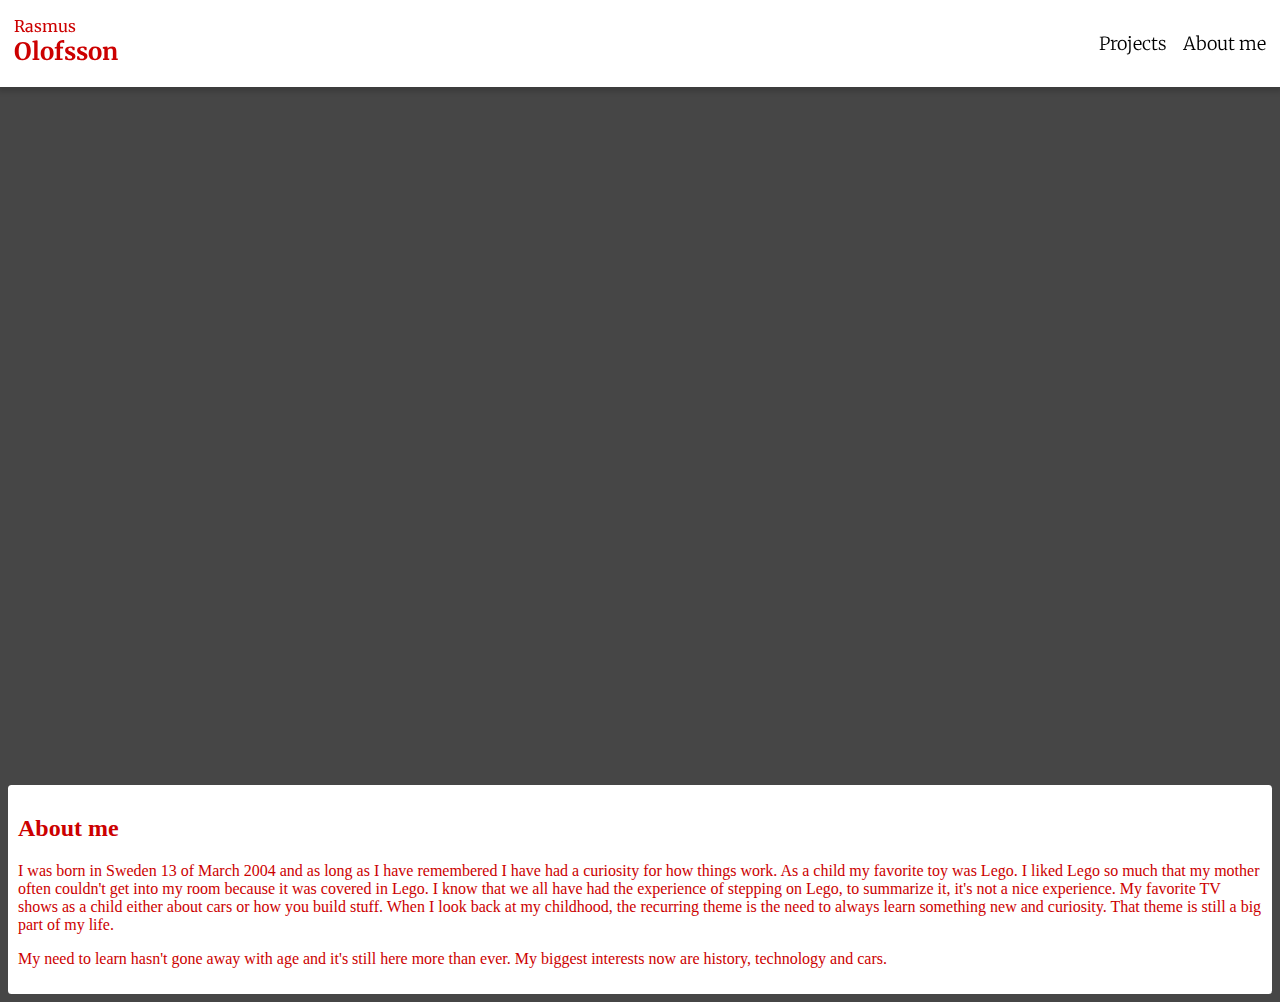
==== about-me/index.html @ f1010777 "Abot me text changest" ====
<!DOCTYPE html>
<html lang="en">
  <head>
    <meta charset="UTF-8" />
    <meta http-equiv="X-UA-Compatible" content="IE=edge" />
    <meta name="viewport" content="width=device-width, initial-scale=1.0" />
    <title>RasmusOlofssonProdutions</title>
    <link rel="preconnect" href="https://fonts.gstatic.com" />
    <link rel="stylesheet" href="styles/styles.css" />
    <link
      href="https://fonts.googleapis.com/css2?family=Merriweather:wght@700&display=swap"
      rel="stylesheet"
    />
    <link rel="preconnect" href="https://fonts.gstatic.com" />
    <link
      href="https://fonts.googleapis.com/css2?family=Merriweather:wght@300&display=swap"
      rel="stylesheet"
    />
  </head>
  <body>
    <nav class="navbar">
      <div class="logo">
        <a href="../index.html">
          Rasmus
          <h2>Olofsson</h2>
        </a>
      </div>
      <ul class="bar">
        <li><a href=""></a></li>
        <li><a href="../projectspage/index.html">Projects</a></li>
        <li><a href="./index.html">About me</a></li>
      </ul>
    </nav>
    <div class="me">
      <h2>About me</h2>
      <p>
        I was born in Sweden 13 of March 2004 and as long as I have remembered I have had a curiosity for how things work. As a child my favorite toy was Lego. I liked Lego so much that my mother often couldn't get into my room because it was covered in Lego. I know that we all have had the experience of stepping on Lego, to summarize it, it's not a nice experience. 
        My favorite TV shows as a child either about cars or how you build stuff. When I look back at my childhood, the recurring theme is the need to always learn something new and curiosity. That theme is still a big part of my life. 
      </p>
      <p> My need to learn hasn't gone away with age and it's still here more than ever. My biggest interests now are history, technology and cars.</p>
    </div>
  </body>
</html>
---- about-me/styles/styles.css ----
.navbar {
  display: flex;
  align-items: center;
  justify-content: space-between;
  background-color: white;
  margin-top: -10px;
  margin-left: -10px;
  margin-right: -10px;
  position: sticky;
  top: 0;
  box-shadow: 0 5px 5px rgb(0, 0, 0, 0.15);
}
body {
  background: url(https://media-exp1.licdn.com/dms/image/C4E12AQErPMSZQJ0ZSw/article-inline_image-shrink_1500_2232/0/1606753329187?e=1622073600&v=beta&t=Qp4bZz7MnMkcBbm3XwLdzVfuZfUqNlUJhN5wSDdjn2s);
  background-position: center center;
  background-repeat: no-repeat;
  background-attachment: fixed;
  background-size: cover;
  background-color: #464646;
}
.logo {
  font-family: "Merriweather", serif;
  color: #cc0000;
  margin-left: 16px;
  padding-top: 10x;
  margin-top: 16px;
}
.logo a {
  font-family: "Merriweather", serif;
  color: #cc0000;
  text-decoration: none;
}

.logo h2 {
  margin-top: 0px;
}

.bar {
  display: flex;
  list-style-type: none;
  font-size: 16px;
  font-weight: 100;
}

.bar li {
  margin-right: 16px;
  font-size: 18px;
  font-family: "Merriweather", serif;
}

.bar a {
  color: black;
  text-decoration: none;
}
.me {
  color: #cc0000;
  align-items: center;
  box-sizing: border-box;
  background-color: white;
  padding: 10px;
  margin-top: 700px;
  border-radius: 3.5px;
}
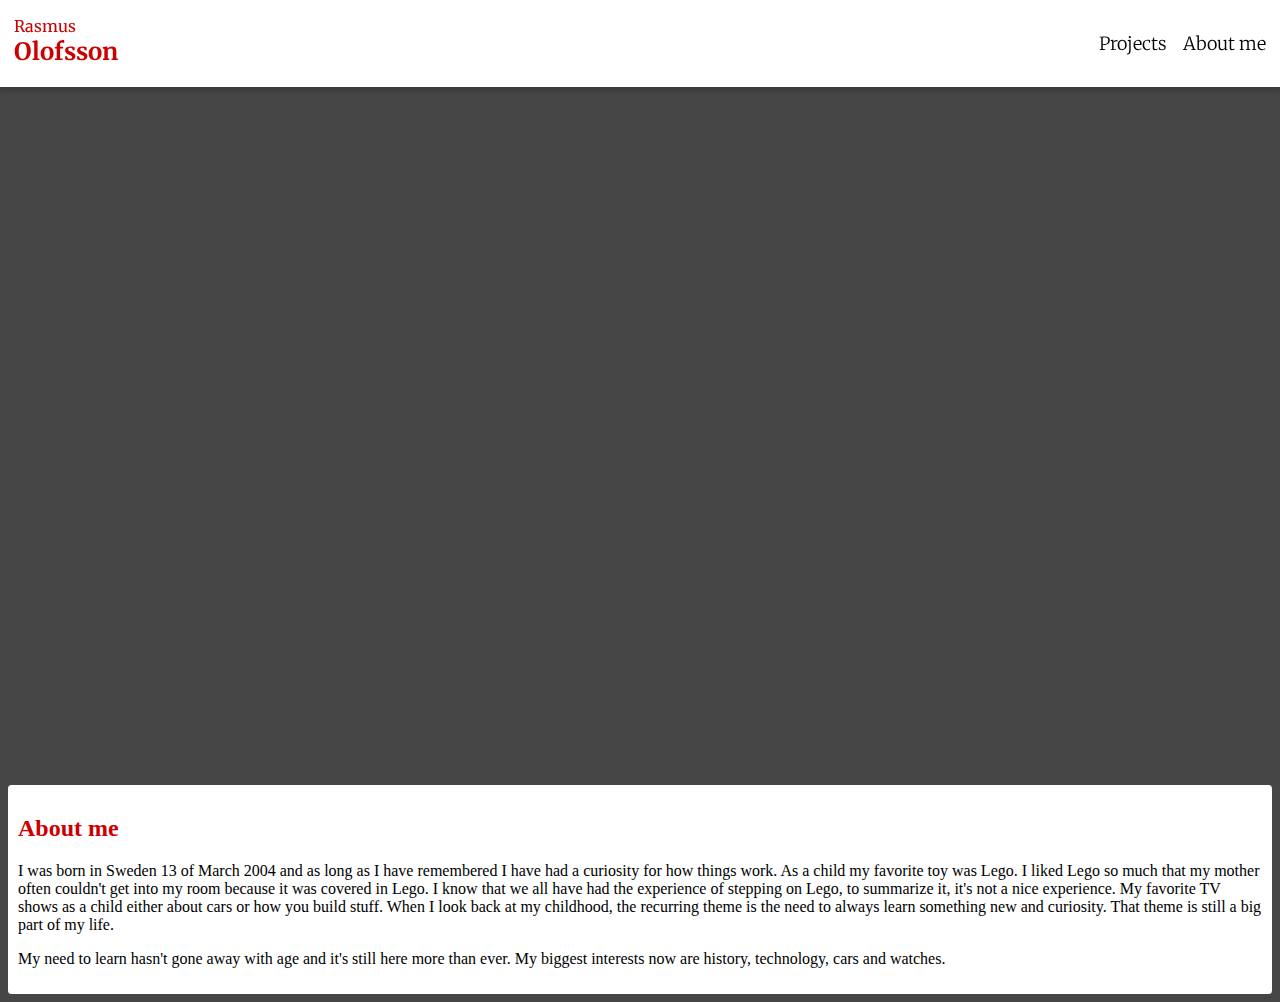
==== commit 46c00f64: "Abot me text color changes" ====
--- a/about-me/index.html
+++ b/about-me/index.html
@@ -37,7 +37,7 @@
         I was born in Sweden 13 of March 2004 and as long as I have remembered I have had a curiosity for how things work. As a child my favorite toy was Lego. I liked Lego so much that my mother often couldn't get into my room because it was covered in Lego. I know that we all have had the experience of stepping on Lego, to summarize it, it's not a nice experience. 
         My favorite TV shows as a child either about cars or how you build stuff. When I look back at my childhood, the recurring theme is the need to always learn something new and curiosity. That theme is still a big part of my life. 
       </p>
-      <p> My need to learn hasn't gone away with age and it's still here more than ever. My biggest interests now are history, technology and cars.</p>
+      <p> My need to learn hasn't gone away with age and it's still here more than ever. My biggest interests now are history, technology, cars and watches.</p>
     </div>
   </body>
 </html>
--- a/about-me/styles/styles.css
+++ b/about-me/styles/styles.css
@@ -52,8 +52,13 @@
   color: black;
   text-decoration: none;
 }
+
+.me h2 {
+  color: #cc0000;
+}
+
 .me {
-  color: #cc0000;
+  color: black;
   align-items: center;
   box-sizing: border-box;
   background-color: white;
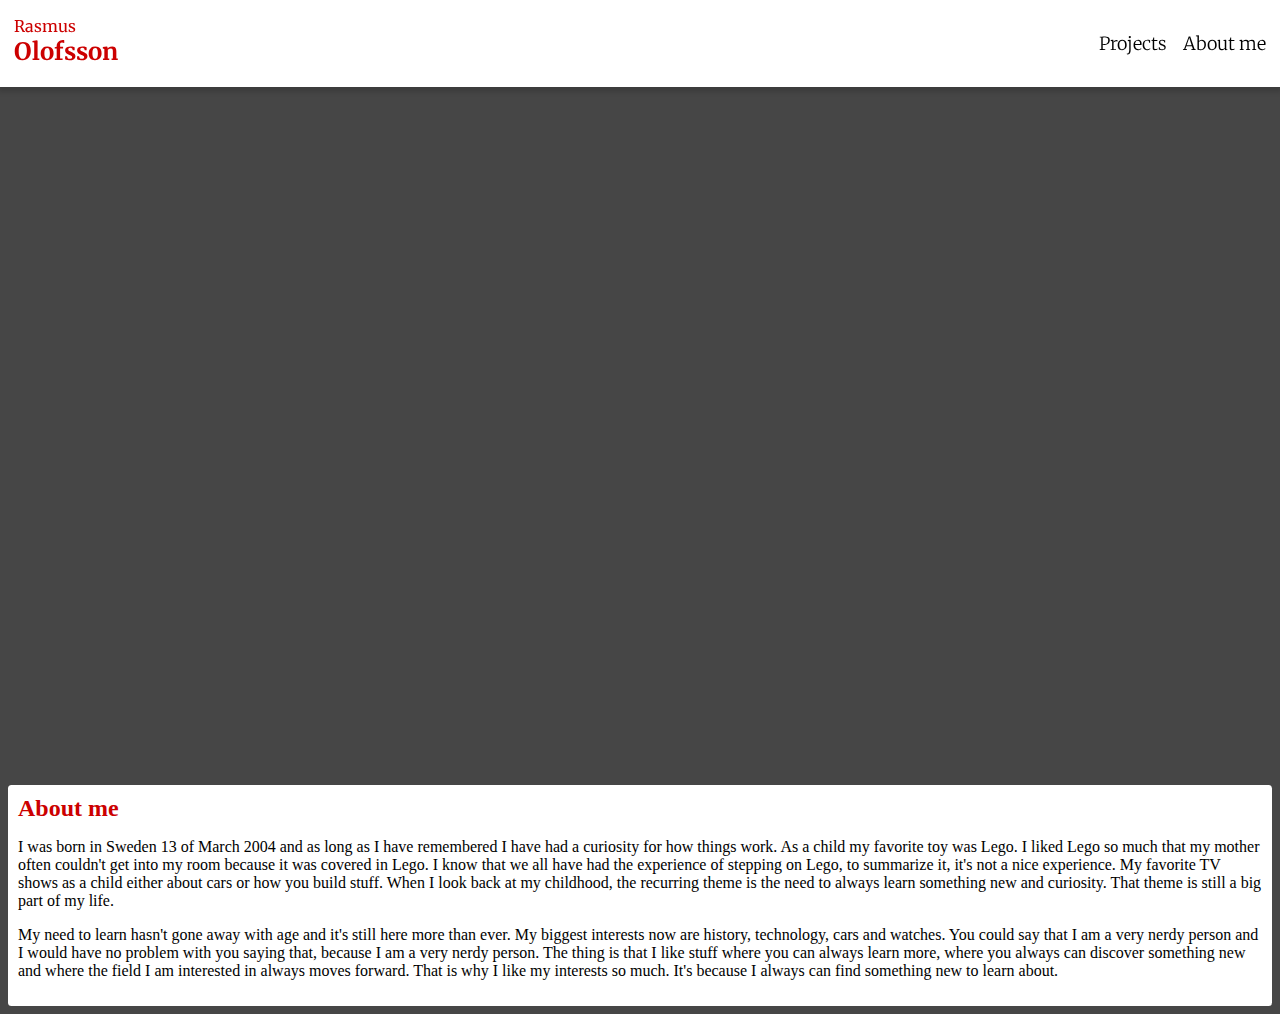
==== commit c8df264d: "Abot me text add 2" ====
--- a/about-me/index.html
+++ b/about-me/index.html
@@ -37,7 +37,9 @@
         I was born in Sweden 13 of March 2004 and as long as I have remembered I have had a curiosity for how things work. As a child my favorite toy was Lego. I liked Lego so much that my mother often couldn't get into my room because it was covered in Lego. I know that we all have had the experience of stepping on Lego, to summarize it, it's not a nice experience. 
         My favorite TV shows as a child either about cars or how you build stuff. When I look back at my childhood, the recurring theme is the need to always learn something new and curiosity. That theme is still a big part of my life. 
       </p>
-      <p> My need to learn hasn't gone away with age and it's still here more than ever. My biggest interests now are history, technology, cars and watches.</p>
+      <p> 
+        My need to learn hasn't gone away with age and it's still here more than ever. My biggest interests now are history, technology, cars and watches. You could say that I am a very nerdy person and I would have no problem with you saying that, because I am a very nerdy person. The thing is that I like stuff where you can always learn more, where you always can discover something new and where the field I am interested in always moves forward. That is why I like my interests so much. It's because I always can find something new to learn about.     
+      </p>
     </div>
   </body>
 </html>
--- a/about-me/styles/styles.css
+++ b/about-me/styles/styles.css
@@ -55,6 +55,8 @@
 
 .me h2 {
   color: #cc0000;
+  margin-top: 0px;
+  margin-bottom: 5px;
 }
 
 .me {
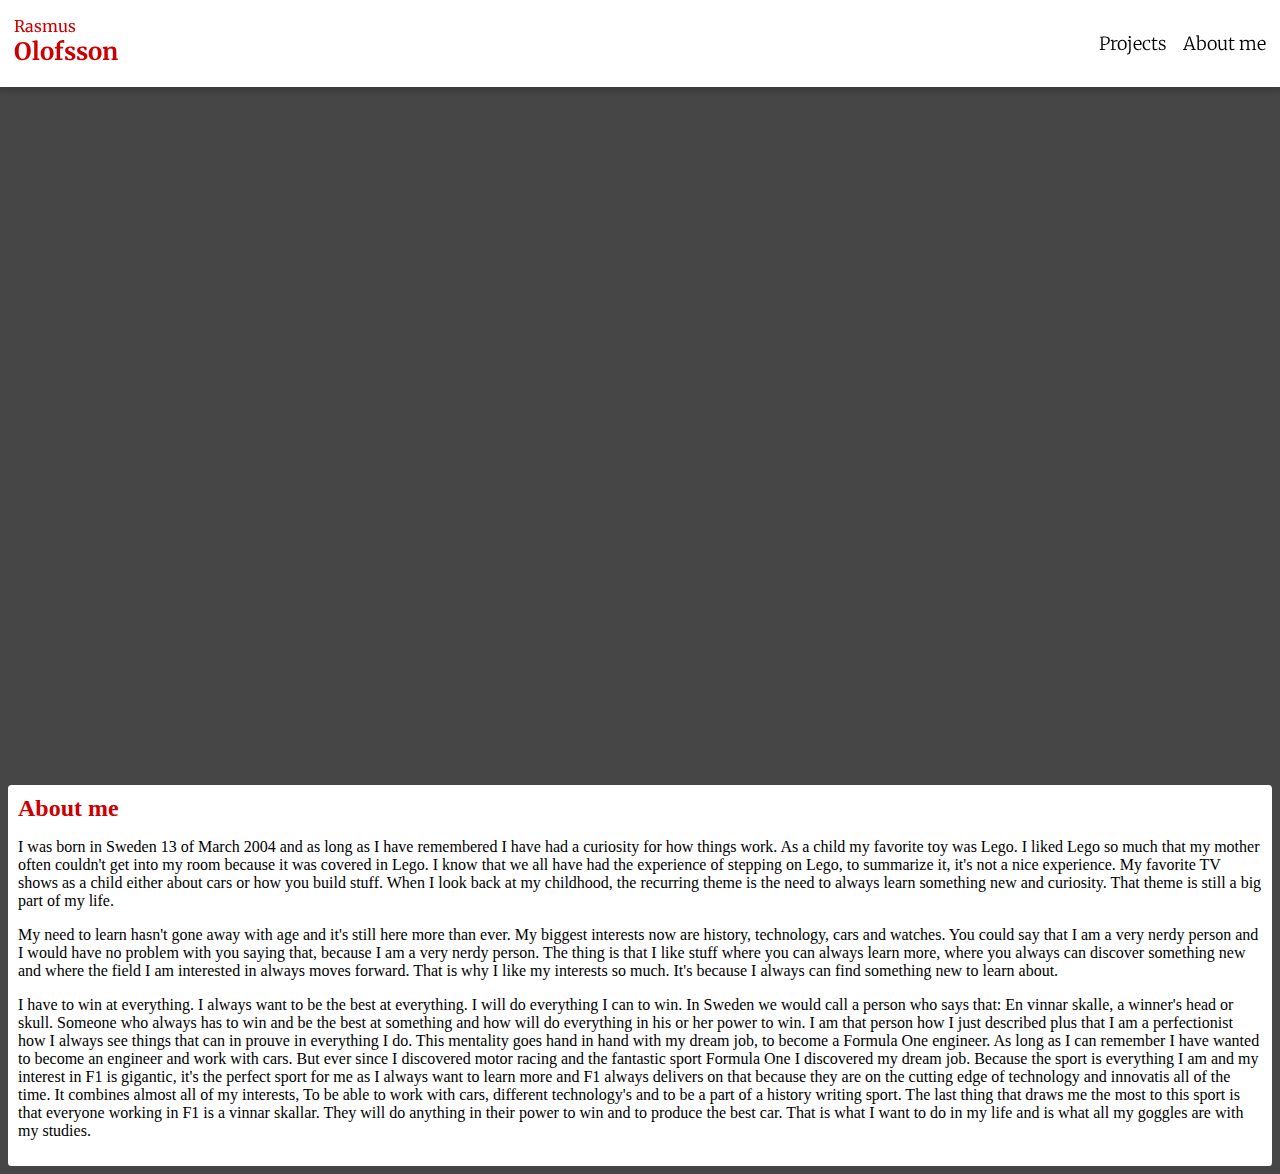
==== commit a3195864: "about me added text" ====
--- a/about-me/index.html
+++ b/about-me/index.html
@@ -40,6 +40,11 @@
       <p> 
         My need to learn hasn't gone away with age and it's still here more than ever. My biggest interests now are history, technology, cars and watches. You could say that I am a very nerdy person and I would have no problem with you saying that, because I am a very nerdy person. The thing is that I like stuff where you can always learn more, where you always can discover something new and where the field I am interested in always moves forward. That is why I like my interests so much. It's because I always can find something new to learn about.     
       </p>
+      <p>
+        I have to win at everything. I always want to be the best at everything. I will do everything I can to win. In Sweden we would call a person who says that: En vinnar skalle, a winner's head or skull. Someone who always has to win and be the best at something and how will do everything in his or her power to win. I am that person how I just described plus that I am a perfectionist how I always see things that can in prouve in everything I do. This mentality goes hand in hand with my dream job, to become a Formula One engineer. As long as I can remember I have wanted to become an engineer and work with cars. But ever since I discovered motor racing and the fantastic sport Formula One I discovered my dream job. Because the sport is everything I am and my interest in F1 is gigantic, it's the perfect sport for me as I always want to learn more and F1 always delivers on that because they are on the cutting edge of technology and innovatis all of the time. It combines almost all of my interests, To be able to work with cars, different technology's and to be a part of a history writing sport. The last thing that draws me the most to this sport is that everyone working in F1 is a vinnar skallar. They will do anything in their power to win and to produce the best car. That is what I want to do in my life and is what all my goggles are with my studies.     
+      
+
+      </p>
     </div>
   </body>
 </html>
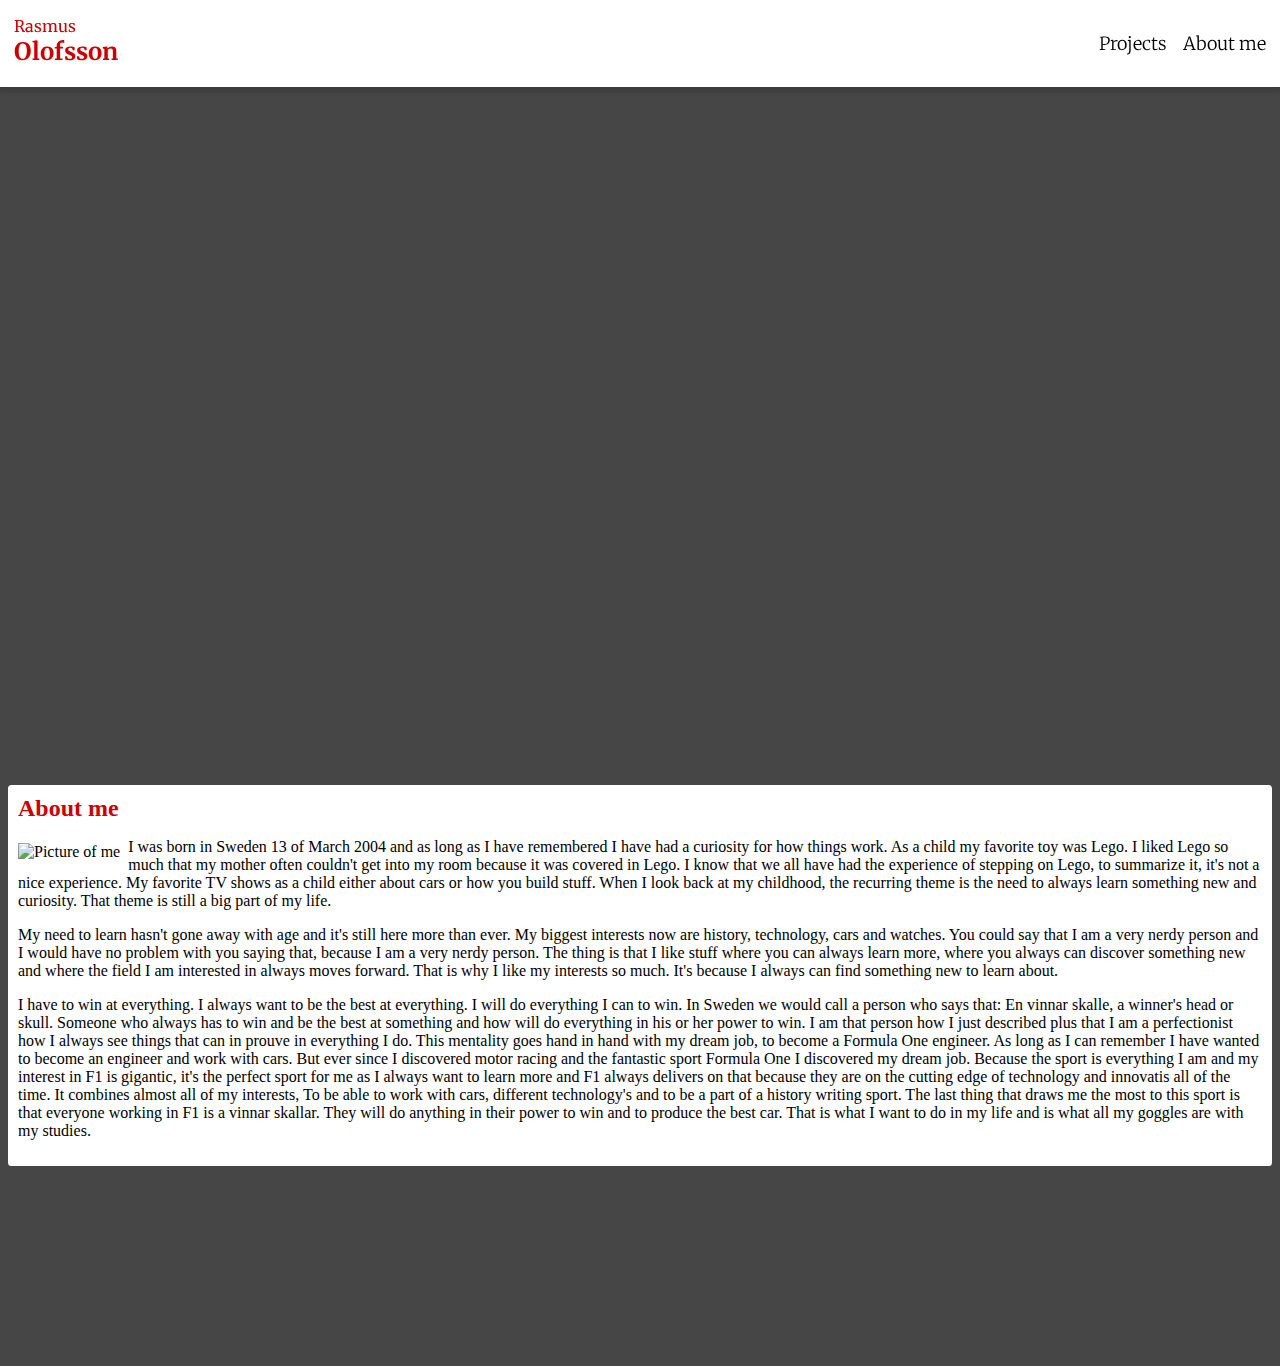
==== commit 5aeebd5b: "img styling" ====
--- a/about-me/index.html
+++ b/about-me/index.html
@@ -33,6 +33,7 @@
     </nav>
     <div class="me">
       <h2>About me</h2>
+      <img src="../img/nior-026.jpg" alt="Picture of me">
       <p>
         I was born in Sweden 13 of March 2004 and as long as I have remembered I have had a curiosity for how things work. As a child my favorite toy was Lego. I liked Lego so much that my mother often couldn't get into my room because it was covered in Lego. I know that we all have had the experience of stepping on Lego, to summarize it, it's not a nice experience. 
         My favorite TV shows as a child either about cars or how you build stuff. When I look back at my childhood, the recurring theme is the need to always learn something new and curiosity. That theme is still a big part of my life. 
@@ -42,8 +43,6 @@
       </p>
       <p>
         I have to win at everything. I always want to be the best at everything. I will do everything I can to win. In Sweden we would call a person who says that: En vinnar skalle, a winner's head or skull. Someone who always has to win and be the best at something and how will do everything in his or her power to win. I am that person how I just described plus that I am a perfectionist how I always see things that can in prouve in everything I do. This mentality goes hand in hand with my dream job, to become a Formula One engineer. As long as I can remember I have wanted to become an engineer and work with cars. But ever since I discovered motor racing and the fantastic sport Formula One I discovered my dream job. Because the sport is everything I am and my interest in F1 is gigantic, it's the perfect sport for me as I always want to learn more and F1 always delivers on that because they are on the cutting edge of technology and innovatis all of the time. It combines almost all of my interests, To be able to work with cars, different technology's and to be a part of a history writing sport. The last thing that draws me the most to this sport is that everyone working in F1 is a vinnar skallar. They will do anything in their power to win and to produce the best car. That is what I want to do in my life and is what all my goggles are with my studies.     
-      
-
       </p>
     </div>
   </body>
--- a/about-me/styles/styles.css
+++ b/about-me/styles/styles.css
@@ -67,4 +67,19 @@
   padding: 10px;
   margin-top: 700px;
   border-radius: 3.5px;
+  margin-bottom: 200px;
+} 
+
+.me img {
+  max-width: 20%;
+  height: auto;
+  display: block;
+  float: left;
+  padding-right: 8px; 
+  padding-top: 3px;
+  margin-top: 13px;
 }
+
+/* .me a {
+ padding-left: 2px;
+} */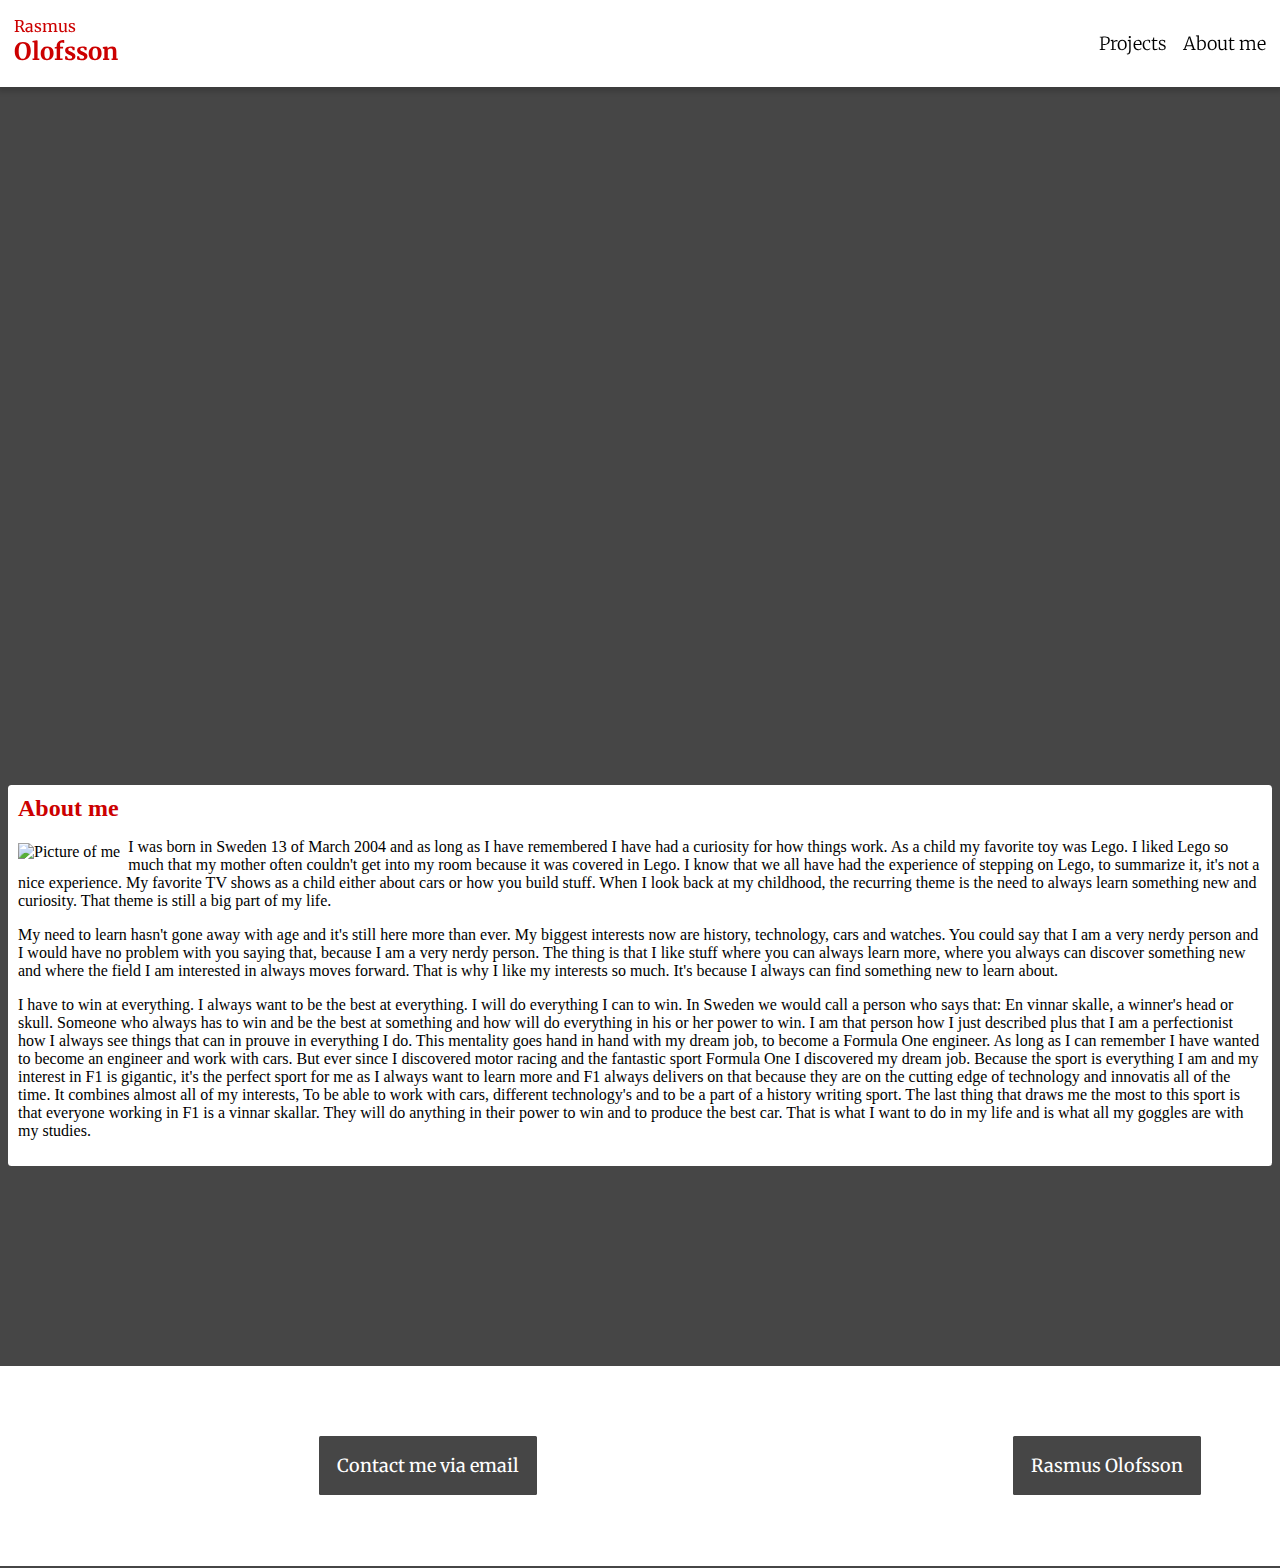
==== commit 012769eb: "bouttum nav added to all pages" ====
--- a/about-me/index.html
+++ b/about-me/index.html
@@ -45,5 +45,12 @@
         I have to win at everything. I always want to be the best at everything. I will do everything I can to win. In Sweden we would call a person who says that: En vinnar skalle, a winner's head or skull. Someone who always has to win and be the best at something and how will do everything in his or her power to win. I am that person how I just described plus that I am a perfectionist how I always see things that can in prouve in everything I do. This mentality goes hand in hand with my dream job, to become a Formula One engineer. As long as I can remember I have wanted to become an engineer and work with cars. But ever since I discovered motor racing and the fantastic sport Formula One I discovered my dream job. Because the sport is everything I am and my interest in F1 is gigantic, it's the perfect sport for me as I always want to learn more and F1 always delivers on that because they are on the cutting edge of technology and innovatis all of the time. It combines almost all of my interests, To be able to work with cars, different technology's and to be a part of a history writing sport. The last thing that draws me the most to this sport is that everyone working in F1 is a vinnar skallar. They will do anything in their power to win and to produce the best car. That is what I want to do in my life and is what all my goggles are with my studies.     
       </p>
     </div>
+    <nav class="bottumnavbar">
+      <div class="contact">
+      <a href="mailto:rasmus.olofsson@gmail.com">Contact me via email</a>
+      <script type="text/javascript" src="https://platform.linkedin.com/badges/js/profile.js" async defer>Linkedin</script>
+      <div class="LI-profile-badge"  data-version="v1" data-size="medium" data-locale="sv_SE" data-type="horizontal" data-theme="dark" data-vanity="rasmus-olofsson-715958212"><a class="LI-simple-link" href='https://se.linkedin.com/in/rasmus-olofsson-715958212?trk=profile-badge'>Rasmus Olofsson</a></div>
+      </div>
+    </nav>
   </body>
 </html>
--- a/about-me/styles/styles.css
+++ b/about-me/styles/styles.css
@@ -80,6 +80,31 @@
   margin-top: 13px;
 }
 
-/* .me a {
- padding-left: 2px;
-} */+.contact {
+  display: flex;
+  align-items: center;
+  justify-content: space-between;
+  background-color: white;
+  margin-top: 200px;
+  margin-bottom: -10px;
+  margin-left: -10px;
+  margin-right: -10px;
+  height: 200px;
+}
+
+.contact a {
+  position: relative;
+  left: 25%;
+  text-decoration: none;
+  color: white;
+  padding: 18px;
+  font-size: 18px;
+  background-color: #464646;
+  border-radius: 1.5px;
+  font-family: "Merriweather", serif;
+}
+
+.LI-profile-badge {
+  position: relative;
+  right: 10%;
+}
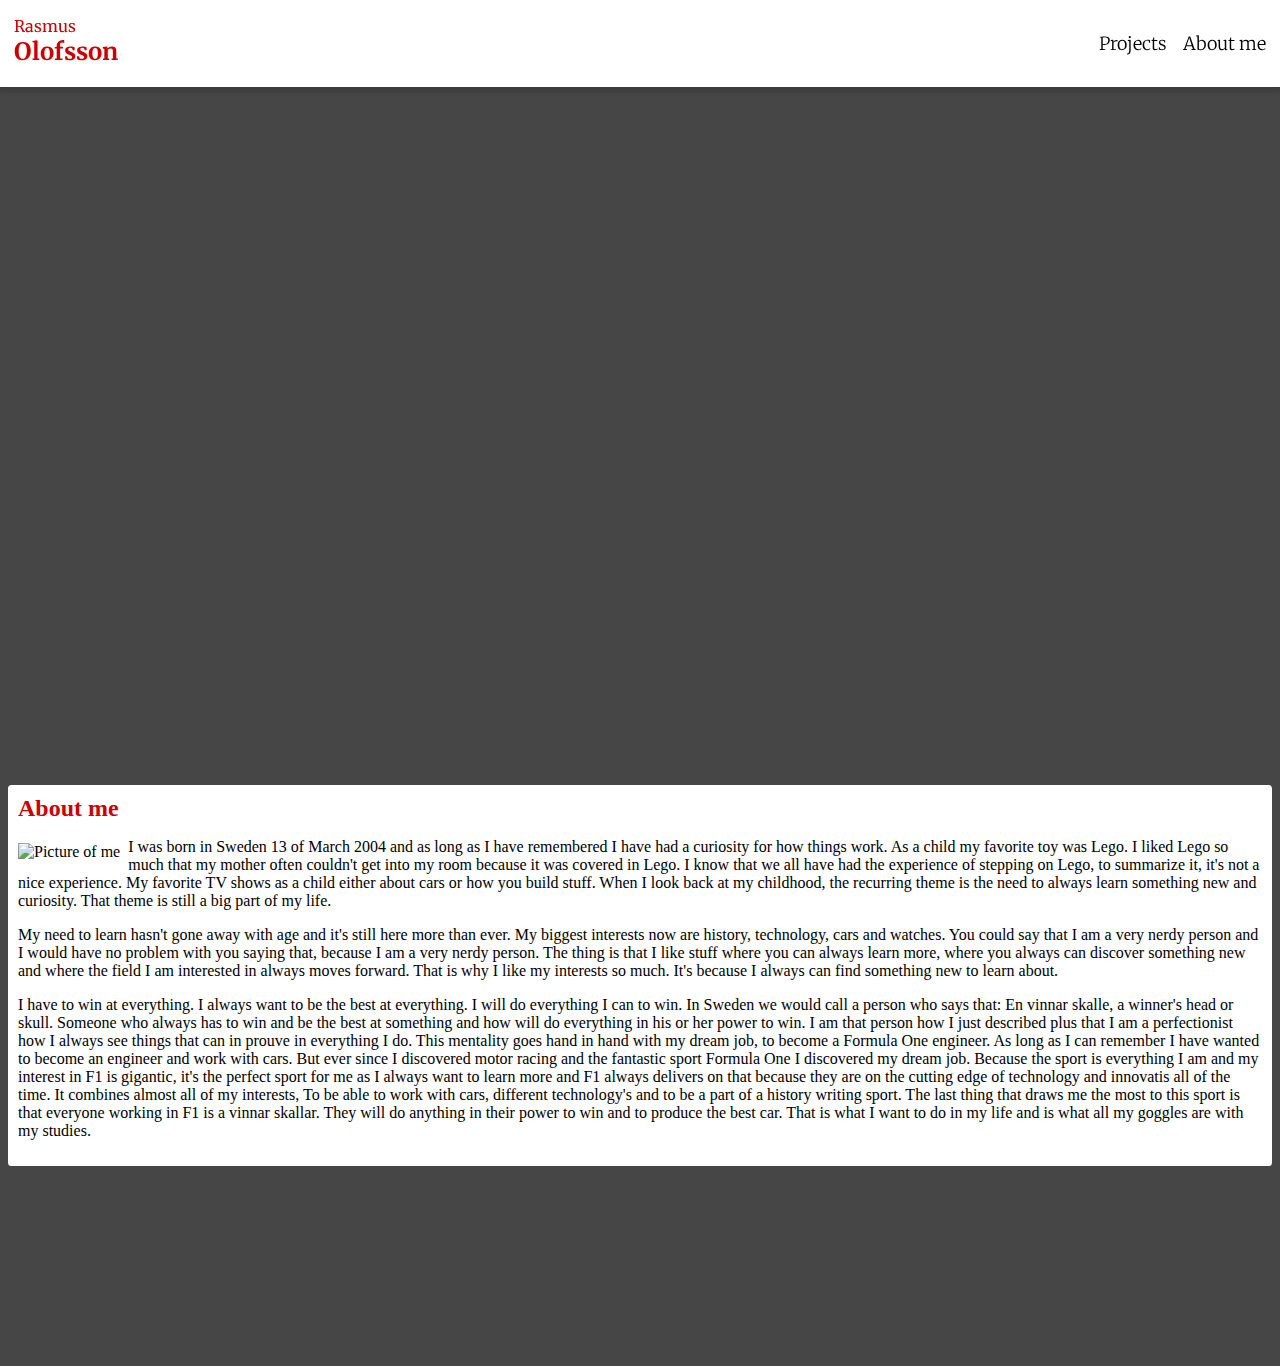
==== commit 7b4ec1a6: "responsivnevs fixses" ====
--- a/about-me/index.html
+++ b/about-me/index.html
@@ -45,12 +45,12 @@
         I have to win at everything. I always want to be the best at everything. I will do everything I can to win. In Sweden we would call a person who says that: En vinnar skalle, a winner's head or skull. Someone who always has to win and be the best at something and how will do everything in his or her power to win. I am that person how I just described plus that I am a perfectionist how I always see things that can in prouve in everything I do. This mentality goes hand in hand with my dream job, to become a Formula One engineer. As long as I can remember I have wanted to become an engineer and work with cars. But ever since I discovered motor racing and the fantastic sport Formula One I discovered my dream job. Because the sport is everything I am and my interest in F1 is gigantic, it's the perfect sport for me as I always want to learn more and F1 always delivers on that because they are on the cutting edge of technology and innovatis all of the time. It combines almost all of my interests, To be able to work with cars, different technology's and to be a part of a history writing sport. The last thing that draws me the most to this sport is that everyone working in F1 is a vinnar skallar. They will do anything in their power to win and to produce the best car. That is what I want to do in my life and is what all my goggles are with my studies.     
       </p>
     </div>
-    <nav class="bottumnavbar">
+    <!-- <nav class="bottumnavbar">
       <div class="contact">
       <a href="mailto:rasmus.olofsson@gmail.com">Contact me via email</a>
       <script type="text/javascript" src="https://platform.linkedin.com/badges/js/profile.js" async defer>Linkedin</script>
       <div class="LI-profile-badge"  data-version="v1" data-size="medium" data-locale="sv_SE" data-type="horizontal" data-theme="dark" data-vanity="rasmus-olofsson-715958212"><a class="LI-simple-link" href='https://se.linkedin.com/in/rasmus-olofsson-715958212?trk=profile-badge'>Rasmus Olofsson</a></div>
       </div>
-    </nav>
+    </nav> -->
   </body>
 </html>
--- a/about-me/styles/styles.css
+++ b/about-me/styles/styles.css
@@ -80,7 +80,7 @@
   margin-top: 13px;
 }
 
-.contact {
+/* .contact {
   display: flex;
   align-items: center;
   justify-content: space-between;
@@ -107,4 +107,4 @@
 .LI-profile-badge {
   position: relative;
   right: 10%;
-}
+} */
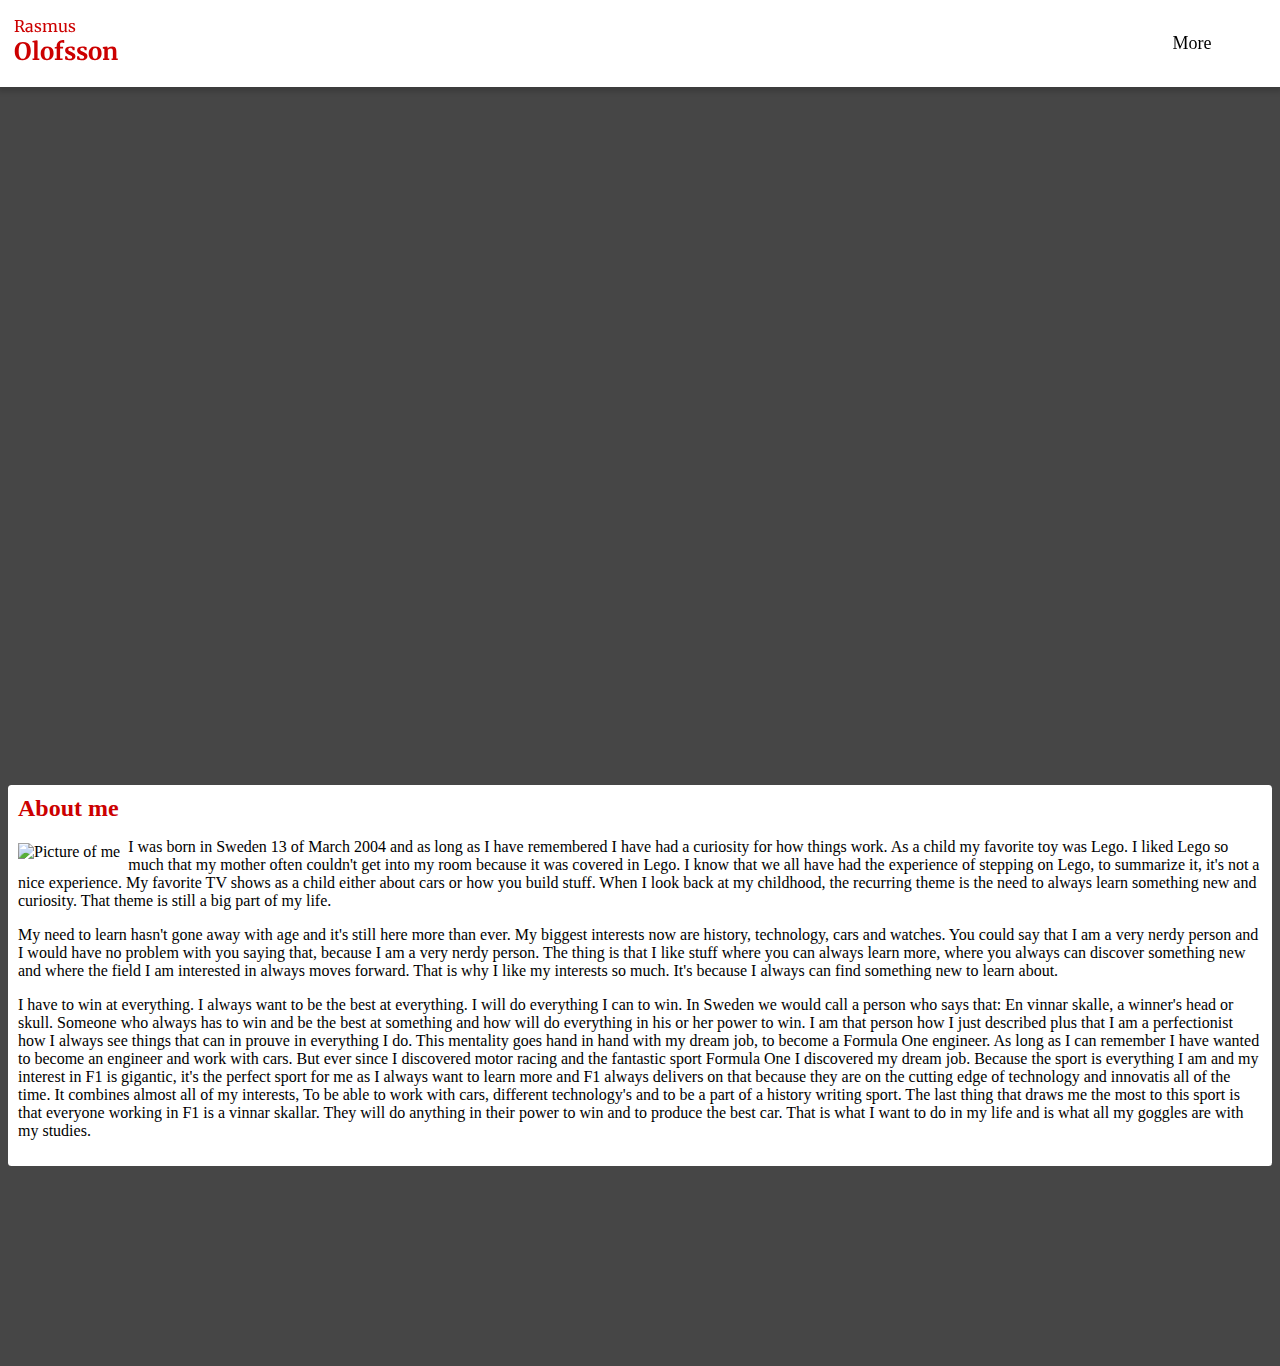
==== commit 65dc3244: "contact page added" ====
--- a/about-me/index.html
+++ b/about-me/index.html
@@ -25,11 +25,14 @@
           <h2>Olofsson</h2>
         </a>
       </div>
-      <ul class="bar">
-        <li><a href=""></a></li>
-        <li><a href="../projectspage/index.html">Projects</a></li>
-        <li><a href="./index.html">About me</a></li>
-      </ul>
+      <div class="dropdown">
+        <button class="dropbtn">More<i class="fa fa-caret-down"></i></button>
+        <div class="dropdown-content">
+          <a href="/projectspage/index.html">Projects</a>
+          <a href="/about-me/index.html">About me</a>
+          <a href="/contact/index.html">Contact me</a>
+        </div>
+      </div>
     </nav>
     <div class="me">
       <h2>About me</h2>
@@ -45,12 +48,5 @@
         I have to win at everything. I always want to be the best at everything. I will do everything I can to win. In Sweden we would call a person who says that: En vinnar skalle, a winner's head or skull. Someone who always has to win and be the best at something and how will do everything in his or her power to win. I am that person how I just described plus that I am a perfectionist how I always see things that can in prouve in everything I do. This mentality goes hand in hand with my dream job, to become a Formula One engineer. As long as I can remember I have wanted to become an engineer and work with cars. But ever since I discovered motor racing and the fantastic sport Formula One I discovered my dream job. Because the sport is everything I am and my interest in F1 is gigantic, it's the perfect sport for me as I always want to learn more and F1 always delivers on that because they are on the cutting edge of technology and innovatis all of the time. It combines almost all of my interests, To be able to work with cars, different technology's and to be a part of a history writing sport. The last thing that draws me the most to this sport is that everyone working in F1 is a vinnar skallar. They will do anything in their power to win and to produce the best car. That is what I want to do in my life and is what all my goggles are with my studies.     
       </p>
     </div>
-    <!-- <nav class="bottumnavbar">
-      <div class="contact">
-      <a href="mailto:rasmus.olofsson@gmail.com">Contact me via email</a>
-      <script type="text/javascript" src="https://platform.linkedin.com/badges/js/profile.js" async defer>Linkedin</script>
-      <div class="LI-profile-badge"  data-version="v1" data-size="medium" data-locale="sv_SE" data-type="horizontal" data-theme="dark" data-vanity="rasmus-olofsson-715958212"><a class="LI-simple-link" href='https://se.linkedin.com/in/rasmus-olofsson-715958212?trk=profile-badge'>Rasmus Olofsson</a></div>
-      </div>
-    </nav> -->
   </body>
 </html>
--- a/about-me/styles/styles.css
+++ b/about-me/styles/styles.css
@@ -35,22 +35,51 @@
   margin-top: 0px;
 }
 
-.bar {
-  display: flex;
-  list-style-type: none;
-  font-size: 16px;
-  font-weight: 100;
+.dropdown {
+  float: right;
+  overflow: hidden;
+  margin-right: 30px;
 }
 
-.bar li {
-  margin-right: 16px;
+.dropdown .dropbtn {
   font-size: 18px;
-  font-family: "Merriweather", serif;
+  border: none;
+  outline: none;
+  color: black;
+  padding: 14px 40.5px;
+  background-color: inherit;
+  font-family: inherit;
+  margin: 0;
 }
 
-.bar a {
+.navbar a:hover, .dropdown:hover .dropbtn {
+  background-color: #cc0000;
+}
+
+.dropdown-content {
+  display: none;
+  position: absolute;
+  background-color: #f9f9f9 ;
+  min-width: 120px;
+  box-shadow: 0px 8px 16px 0px rgba(0,0,0,0.2);
+  z-index: 1;
+}
+
+.dropdown-content a {
+  float: none;
   color: black;
+  padding: 14px 16px;
   text-decoration: none;
+  display: block;
+  text-align: center;
+}
+
+.dropdown-content a:hover {
+  background-color: #ddd;
+}
+
+.dropdown:hover .dropdown-content {
+  display: block;
 }
 
 .me h2 {
